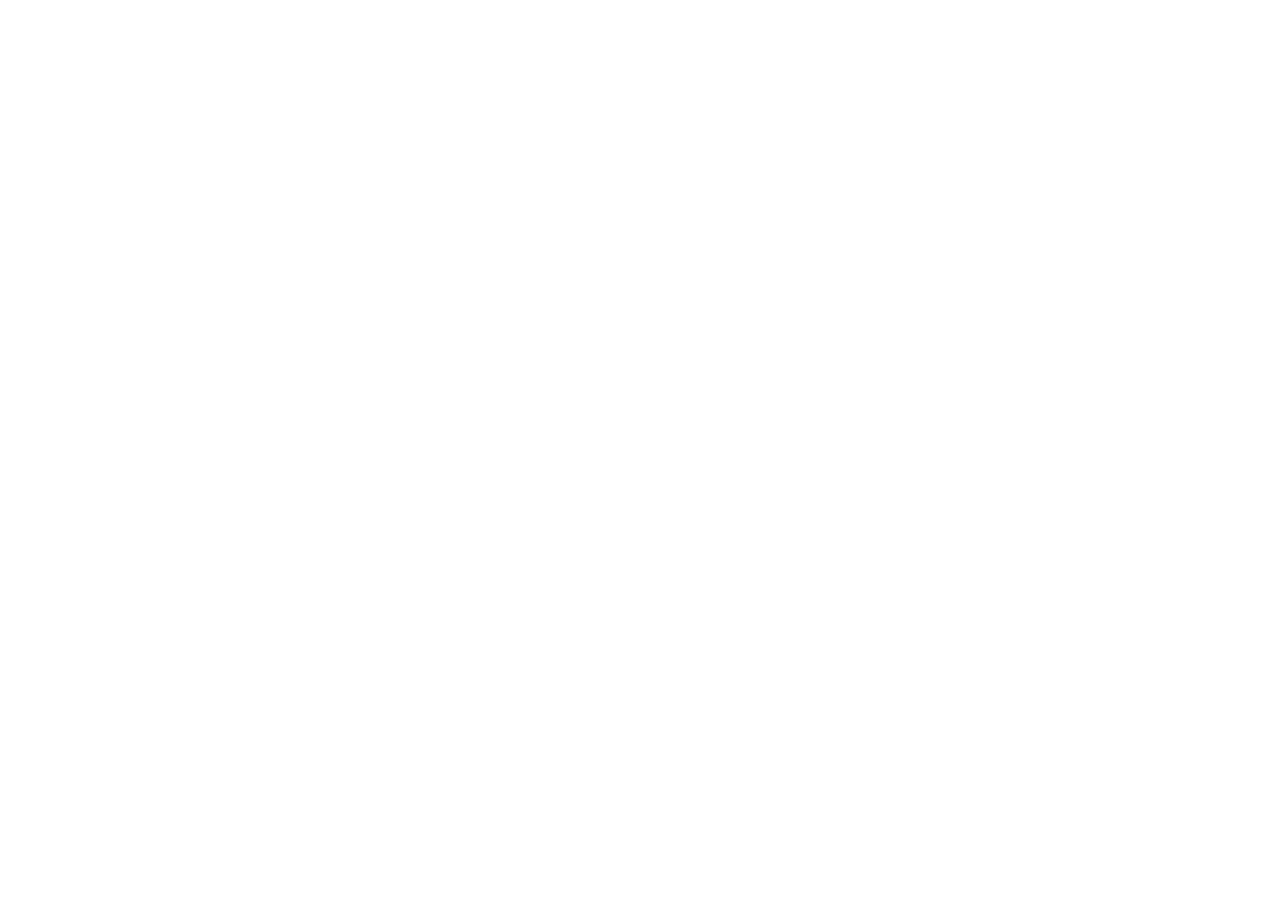
==== index.html @ e4f7a2ff "Update index.html" ====
<!DOCTYPE html>
<html lang="en">
<head>
	<meta charset="UTF-8">
	<title>Grit</title>
	<link rel="stylesheet" href="style.css">
</head>
<body>
	<div id="board">
		<div id="opponent">
			<div id="slot1"></div>
			<div id="slot2"></div>
			<div id="slot3"></div>
		</div>
		<div id="home">
			<div id="slot1"></div>
			<div id="slot2"></div>
			<div id="slot3"></div>
		</div>
	</div>
	
	<script src="backbone.js"></script>
</body>
</html>
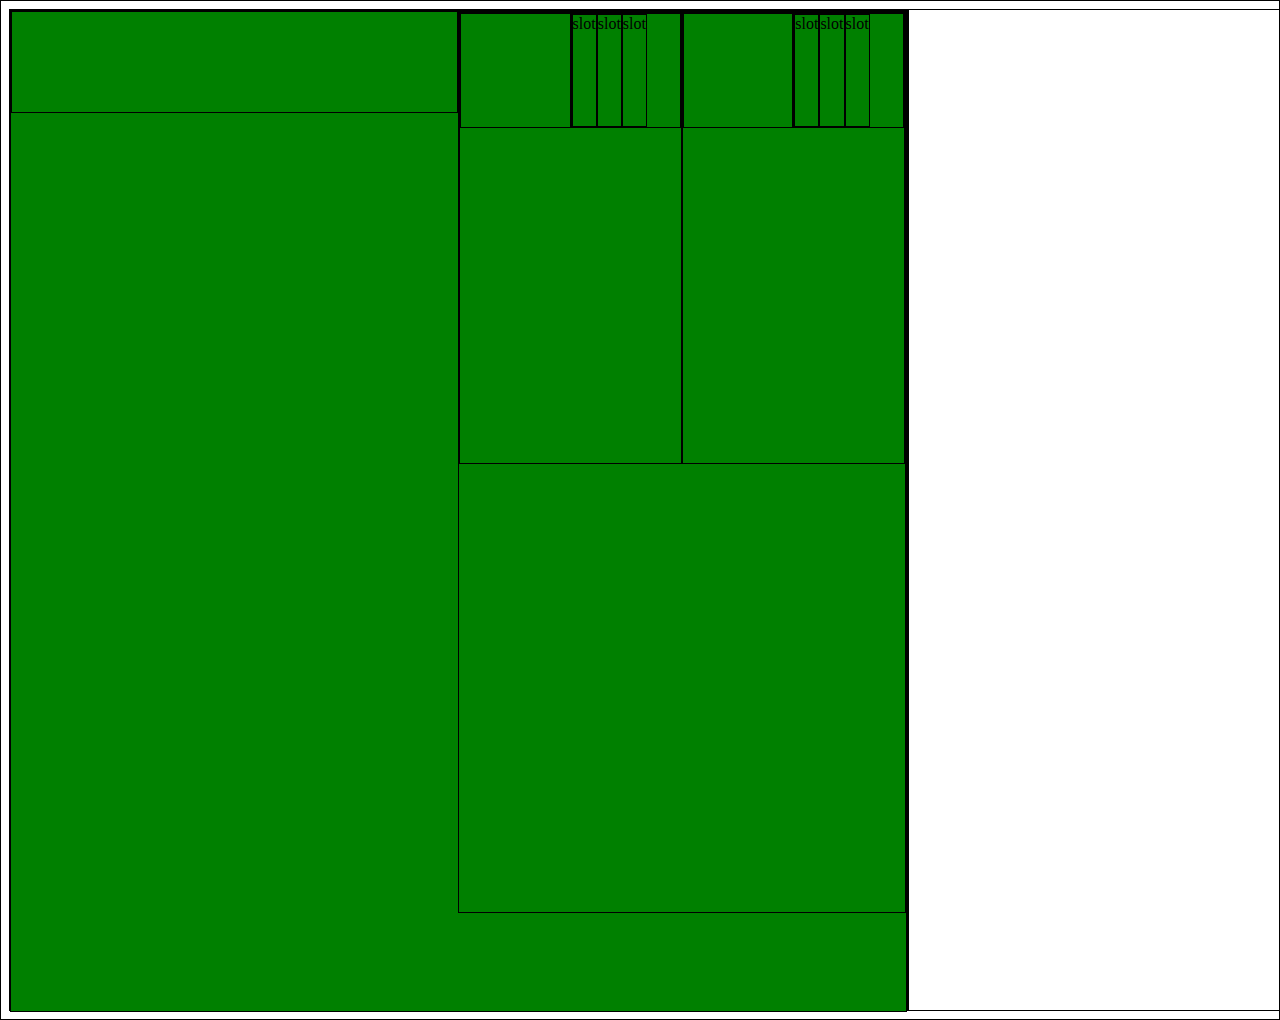
==== commit da9cf006: "Update index.html" ====
--- a/index.html
+++ b/index.html
@@ -6,19 +6,36 @@
 	<link rel="stylesheet" href="style.css">
 </head>
 <body>
-	<div id="board">
-		<div id="opponent">
-			<div id="slot1"></div>
-			<div id="slot2"></div>
-			<div id="slot3"></div>
-		</div>
-		<div id="home">
-			<div id="slot1"></div>
-			<div id="slot2"></div>
-			<div id="slot3"></div>
+	<div id="main">
+		<navbar id="navbar">
+			
+		</navbar>
+		<div id="mainPanel">
+			<div id="opponent">
+				<div class="hand">
+					
+				</div>
+				<div class="board">
+					<div class="slot">slot</div>
+					<div class="slot">slot</div>
+					<div class="slot">slot</div>
+				</div>
+			</div>
+			<div id="home">
+				<div class="hand">
+					
+				</div>
+				<div class="board">
+					<div class="slot">slot</div>
+					<div class="slot">slot</div>
+					<div class="slot">slot</div>
+				</div>
+			</div>
 		</div>
 	</div>
-	
+	<div id="sidePanel">
+		
+	</div>
 	<script src="backbone.js"></script>
 </body>
 </html>
--- a/style.css
+++ b/style.css
@@ -0,0 +1,71 @@
+* {
+  border: 1px black solid;
+}
+
+body {
+  display: flex;
+  height: 1000px;
+  width: 100%;
+}
+
+#main {
+  background-color: green;
+  display: flex;
+  height: 100%;
+  width: 70%;
+}
+
+#navbar {
+  display: flex;
+  height: 10%;
+  width: 100%;
+}
+
+#mainPanel {
+  display: flex;
+  height: 90%;
+  width: 100%;
+}
+
+#opponent {
+  display: flex;
+  height: 50%;
+  width: 100%;
+}
+
+#home {
+  display: flex;
+  height: 50%;
+  width: 100%;
+}
+
+.hand {
+  display: flex;
+  height: 25%;
+  width: 100%;
+}
+
+.board {
+  display: flex;
+  height: 25%;
+  width: 100%;
+}
+
+#SidePanel {
+  background-color: gray;
+  display: flex;
+  height: 100%;
+  width: 30%;
+}
+
+#opponent {
+  display: flex;
+  height: 50%;
+  width: 100%;
+}
+
+#home {
+  display: flex;
+  height: 50%;
+  width: 100%;
+}
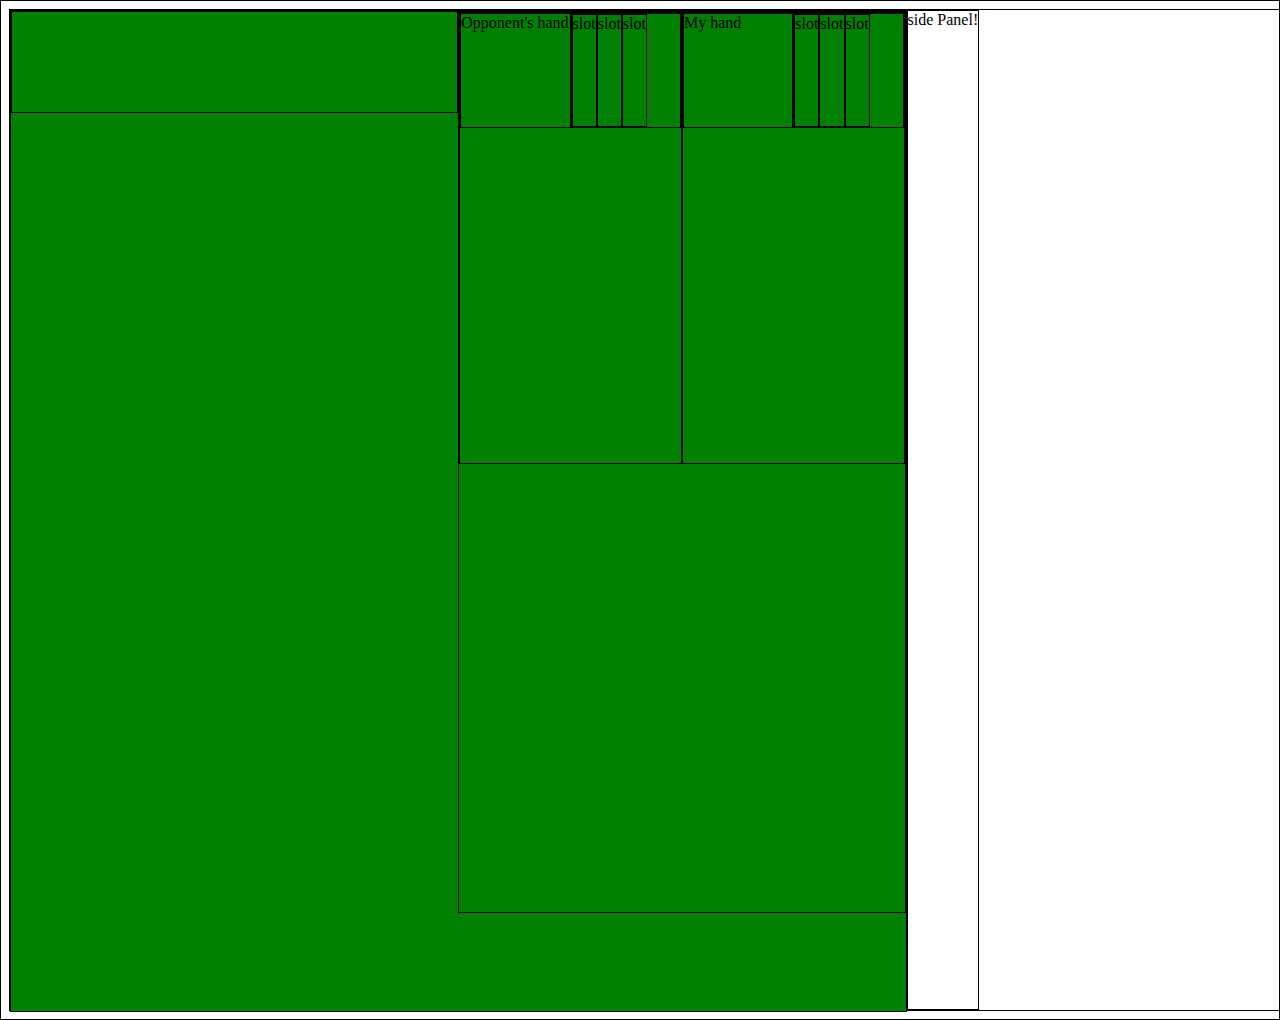
==== commit 176a65ff: "Update index.html" ====
--- a/index.html
+++ b/index.html
@@ -13,7 +13,7 @@
 		<div id="mainPanel">
 			<div id="opponent">
 				<div class="hand">
-					
+					Opponent's hand
 				</div>
 				<div class="board">
 					<div class="slot">slot</div>
@@ -23,7 +23,7 @@
 			</div>
 			<div id="home">
 				<div class="hand">
-					
+					My hand
 				</div>
 				<div class="board">
 					<div class="slot">slot</div>
@@ -34,7 +34,7 @@
 		</div>
 	</div>
 	<div id="sidePanel">
-		
+		side Panel!
 	</div>
 	<script src="backbone.js"></script>
 </body>
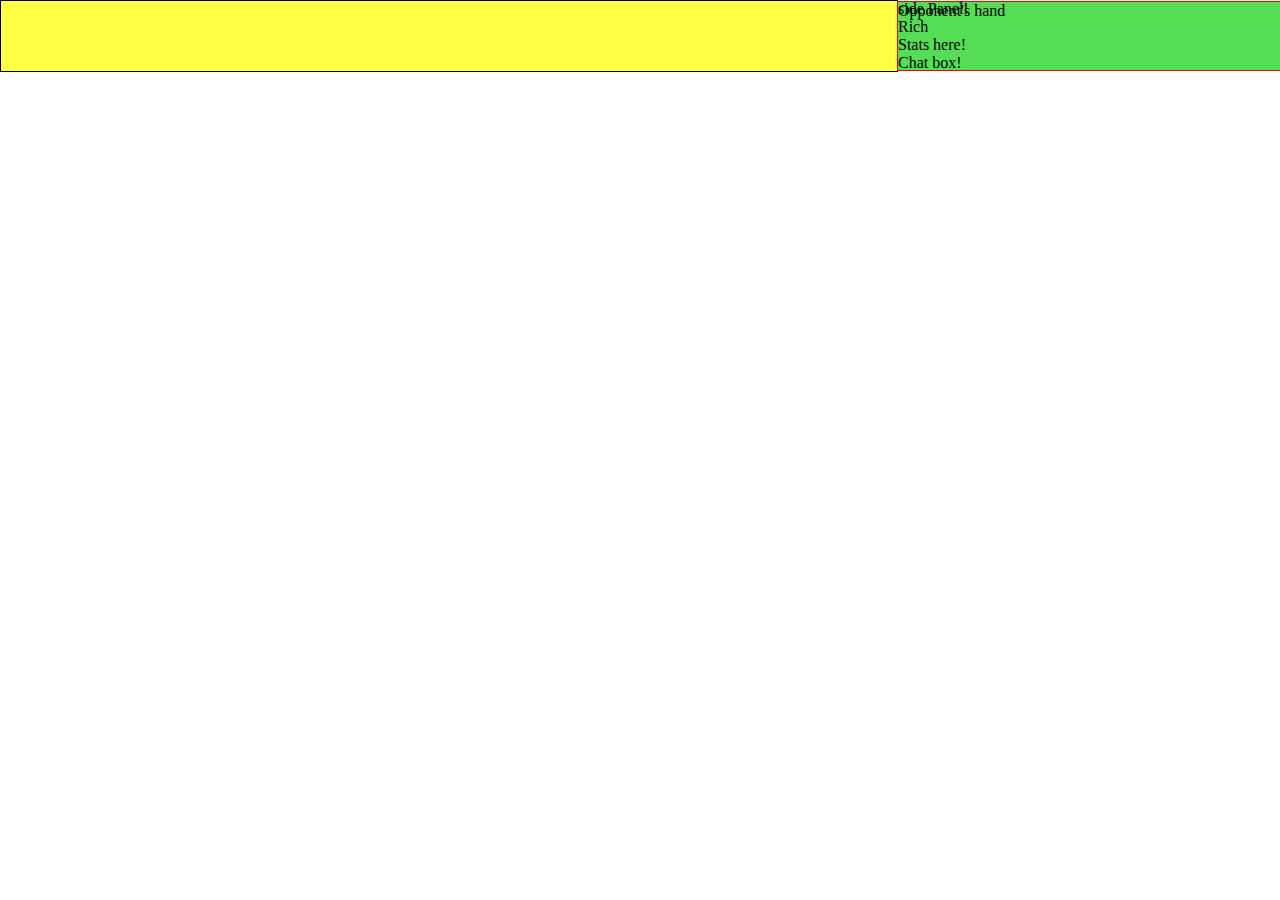
==== commit d3a0166a: "Update index.html" ====
--- a/index.html
+++ b/index.html
@@ -35,6 +35,15 @@
 	</div>
 	<div id="sidePanel">
 		side Panel!
+		<div id="user">
+			Rich
+		</div>
+		<div id="stats">
+			Stats here!
+		</div>
+		<chat>
+			Chat box!
+		</chat>
 	</div>
 	<script src="backbone.js"></script>
 </body>
--- a/style.css
+++ b/style.css
@@ -1,71 +1,80 @@
 * {
-  border: 1px black solid;
+  margin: 0;
+  padding: 0;
 }
 
 body {
   display: flex;
-  height: 1000px;
-  width: 100%;
+  min-height: 100%;
+  min-width: 100%;
 }
 
 #main {
-  background-color: green;
+  border: 1px solid black;
   display: flex;
-  height: 100%;
-  width: 70%;
+  min-height: 100%;
+  min-width: 70%;
 }
 
 #navbar {
+  background-color: #FFFF44;
   display: flex;
-  height: 10%;
-  width: 100%;
+  min-height: 10%;
+  min-width: 100%;
 }
 
 #mainPanel {
+  background-color: #55dd55;
   display: flex;
-  height: 90%;
-  width: 100%;
+  min-height: 80%;
+  min-width: 100%;
 }
 
 #opponent {
   display: flex;
-  height: 50%;
-  width: 100%;
+  min-height: 50%;
+  min-width: 100%;
 }
 
 #home {
   display: flex;
-  height: 50%;
-  width: 100%;
+  min-height: 50%;
+  min-width: 100%;
 }
 
 .hand {
+  border: 1px solid red;
   display: flex;
-  height: 25%;
-  width: 100%;
+  min-height: 20%;
+  min-width: 100%;
 }
 
 .board {
   display: flex;
-  height: 25%;
-  width: 100%;
+  min-height: 20%;
+  min-width: 100%;
+}
+
+.slot {
+  min-height: 100%;
+  min-width: 25%;
 }
 
 #SidePanel {
-  background-color: gray;
+  background-color: #333333;
   display: flex;
-  height: 100%;
-  width: 30%;
+  min-height: 100%;
+  min-width: 30%;
 }
 
 #opponent {
   display: flex;
-  height: 50%;
-  width: 100%;
+  min-height: 50%;
+  min-width: 100%;
 }
 
 #home {
   display: flex;
-  height: 50%;
-  width: 100%;
+  min-height: 50%;
+  min-width: 100%;
 }
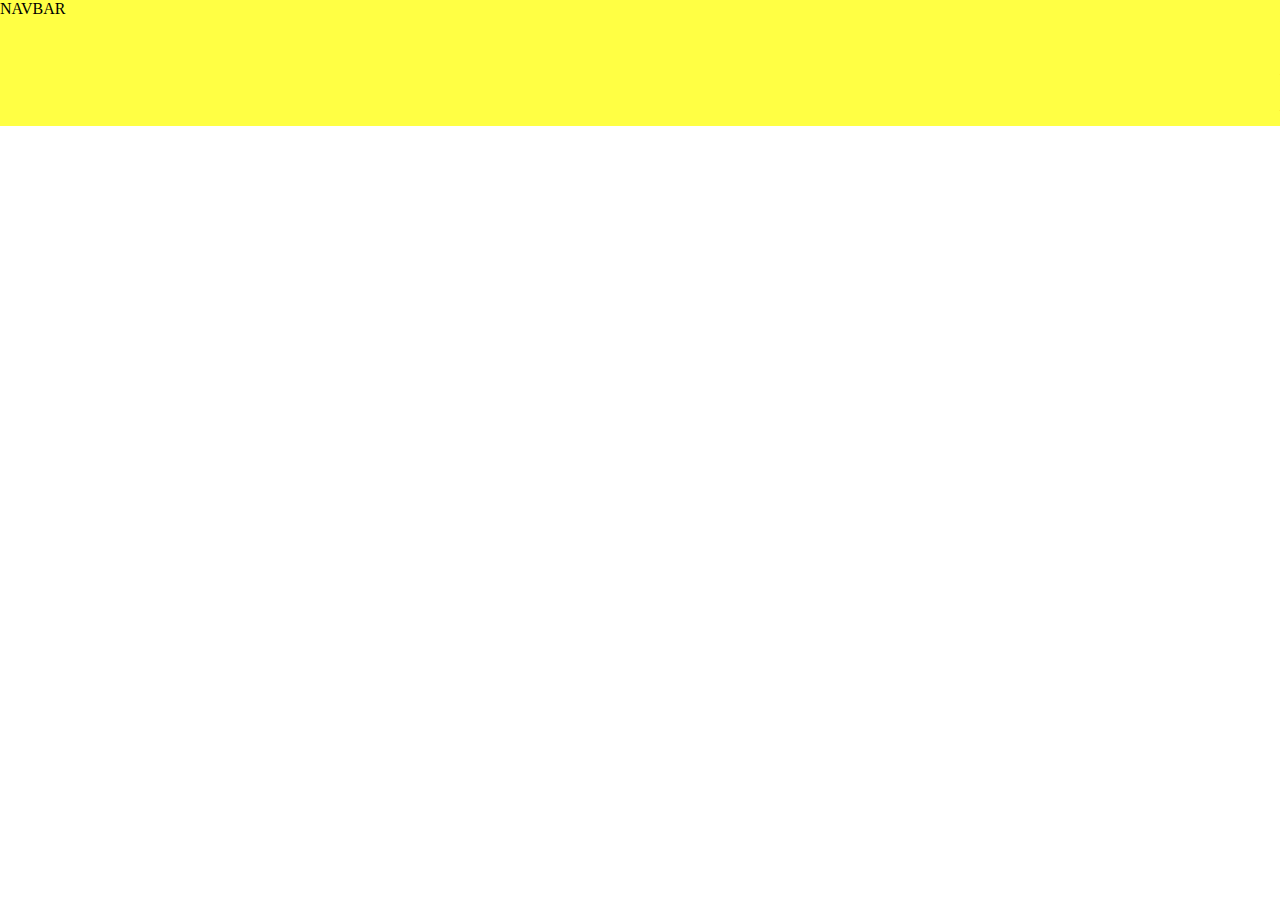
==== commit c50bc79a: "Update index.html" ====
--- a/index.html
+++ b/index.html
@@ -6,11 +6,11 @@
 	<link rel="stylesheet" href="style.css">
 </head>
 <body>
-	<div id="main">
+	<div id="mainPanel">
 		<navbar id="navbar">
-			
+			NAVBAR
 		</navbar>
-		<div id="mainPanel">
+		<div id="main">
 			<div id="opponent">
 				<div class="hand">
 					Opponent's hand
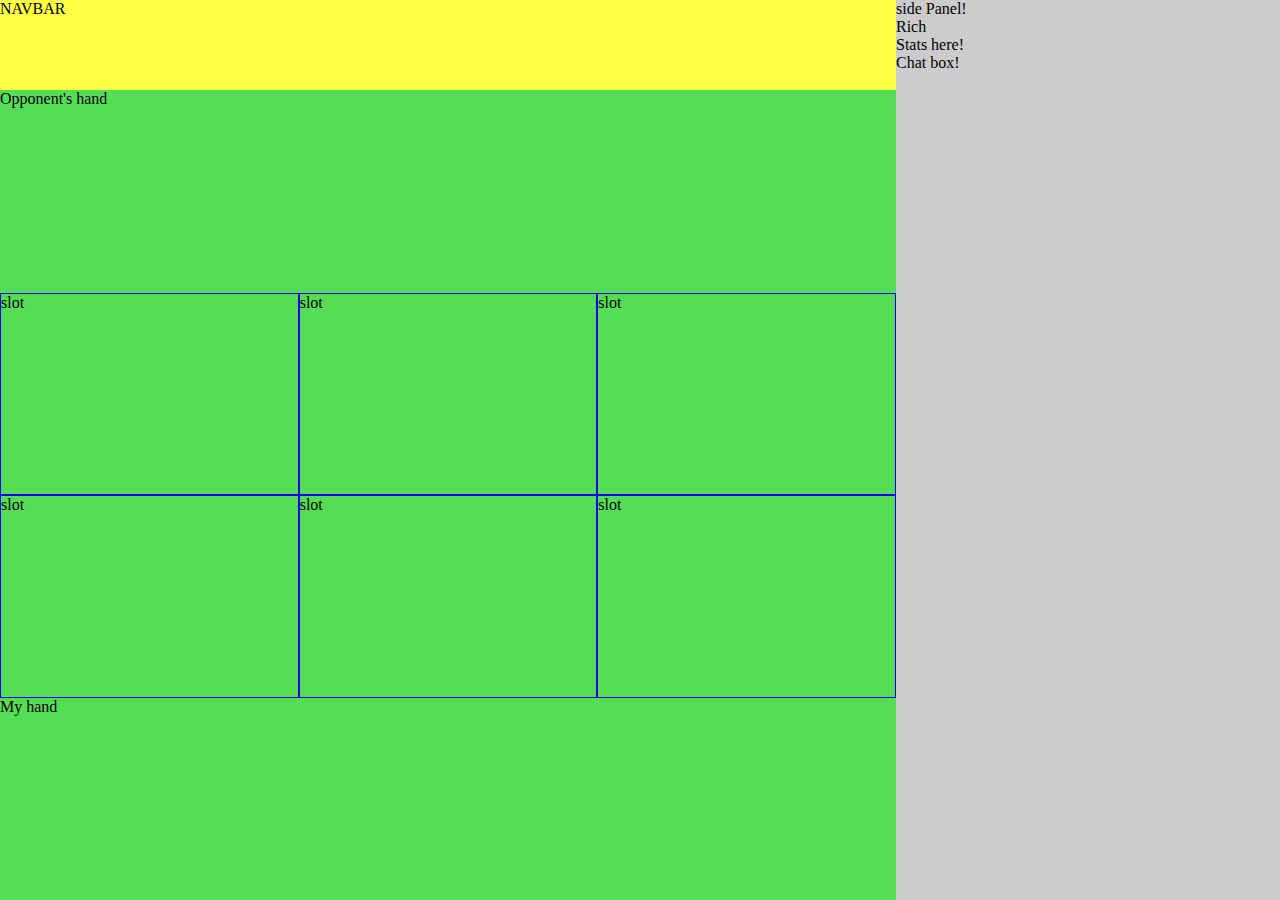
==== commit ae982196: "Updated HTML and CSS layout, connected to cloud9 IDE" ====
--- a/index.html
+++ b/index.html
@@ -7,9 +7,9 @@
 </head>
 <body>
 	<div id="mainPanel">
-		<navbar id="navbar">
+		<nav id="navbar">
 			NAVBAR
-		</navbar>
+		</nav>
 		<div id="main">
 			<div id="opponent">
 				<div class="hand">
@@ -22,13 +22,13 @@
 				</div>
 			</div>
 			<div id="home">
-				<div class="hand">
-					My hand
-				</div>
 				<div class="board">
 					<div class="slot">slot</div>
 					<div class="slot">slot</div>
 					<div class="slot">slot</div>
+				</div>
+				<div class="hand">
+					My hand
 				</div>
 			</div>
 		</div>
--- a/style.css
+++ b/style.css
@@ -1,80 +1,69 @@
-* {
-  margin: 0;
-  padding: 0;
-}
-
-body {
-  display: flex;
-  min-height: 100%;
-  min-width: 100%;
-}
-
-#main {
-  border: 1px solid black;
-  display: flex;
-  min-height: 100%;
-  min-width: 70%;
-}
-
-#navbar {
-  background-color: #FFFF44;
-  display: flex;
-  min-height: 10%;
-  min-width: 100%;
-}
-
-#mainPanel {
-  background-color: #55dd55;
-  display: flex;
-  min-height: 80%;
-  min-width: 100%;
-}
-
-#opponent {
-  display: flex;
-  min-height: 50%;
-  min-width: 100%;
-}
-
-#home {
-  display: flex;
-  min-height: 50%;
-  min-width: 100%;
-}
-
-.hand {
-  border: 1px solid red;
-  display: flex;
-  min-height: 20%;
-  min-width: 100%;
-}
-
-.board {
-  display: flex;
-  min-height: 20%;
-  min-width: 100%;
-}
-
-.slot {
-  min-height: 100%;
-  min-width: 25%;
-}
-
-#SidePanel {
-  background-color: #333333;
-  display: flex;
-  min-height: 100%;
-  min-width: 30%;
-}
-
-#opponent {
-  display: flex;
-  min-height: 50%;
-  min-width: 100%;
-}
-
-#home {
-  display: flex;
-  min-height: 50%;
-  min-width: 100%;
-}
+/* CSS reset*/
+body, html {
+  margin: 0;
+  padding: 0;
+  display: flex;
+  height: 100%;
+  width: 100%;
+}
+/*end reset*/
+
+#mainPanel {
+  height: 100%;
+  width: 70%;
+}
+
+#navbar {
+  background-color: #FF4;
+  height: 10%;
+  width: 100%;
+}
+
+#main {
+  background-color: #5d5;
+  height: 90%;
+  width: 100%;
+}
+
+#opponent {
+  height: 50%;
+  width: 100%;
+}
+
+#home {
+  height: 50%;
+  width: 100%;
+}
+
+.hand {
+  height: 50%;
+  width: 100%;
+}
+
+.board {
+  display: inline-flex;
+  height: 50%;
+  width: 100%;
+}
+
+.slot {
+  border: 1px solid blue;
+  height: calc(100% - 2px);
+  width: calc( (100% - 4px)/3);
+}
+
+#sidePanel {
+  background-color: #ccc;
+  height: 100%;
+  width: 30%;
+}
+
+#opponent {
+  height: 50%;
+  width: 100%;
+}
+
+#home {
+  height: 50%;
+  width: 100%;
+}
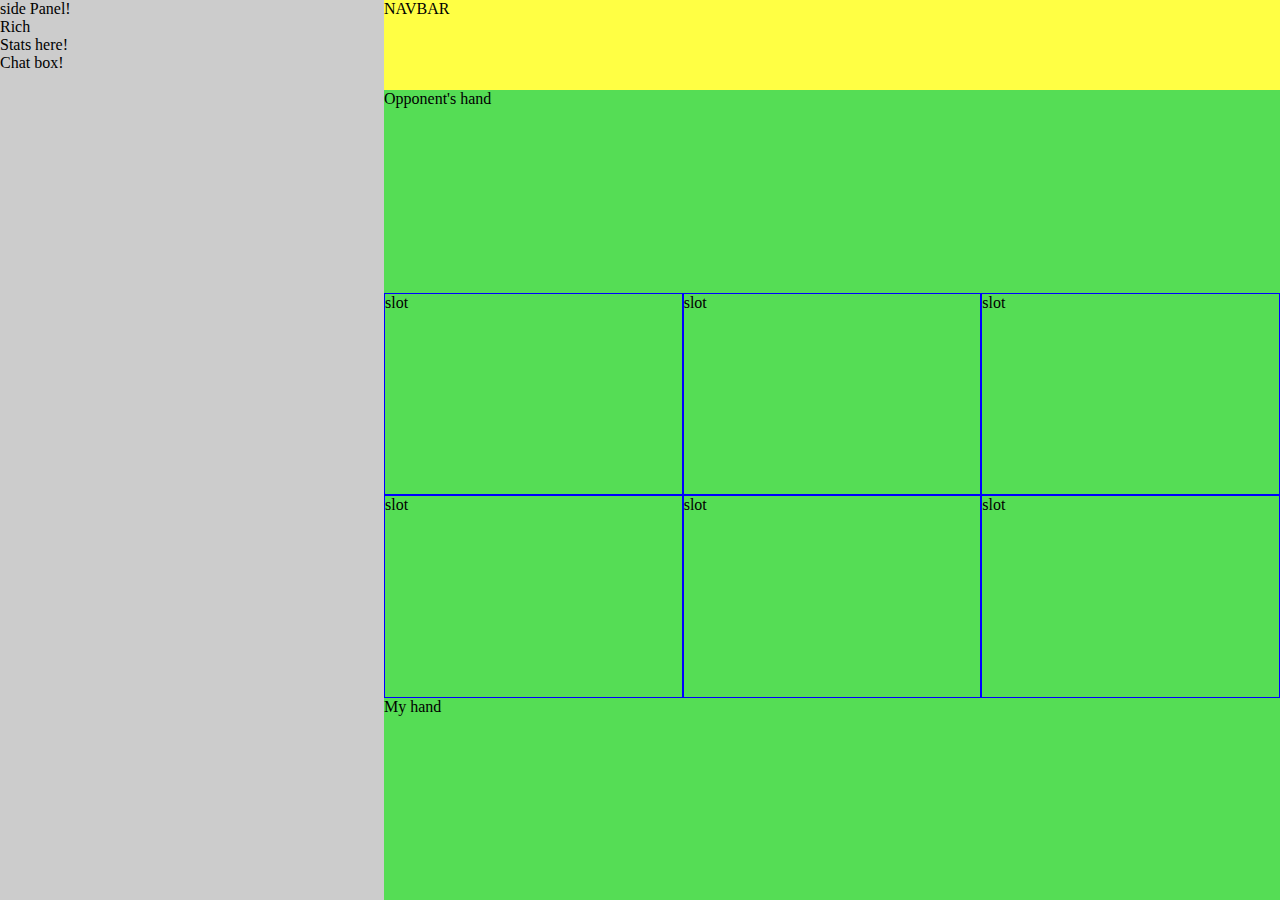
==== commit ab387c7f: "moved sidePanel to left" ====
--- a/index.html
+++ b/index.html
@@ -6,6 +6,18 @@
 	<link rel="stylesheet" href="style.css">
 </head>
 <body>
+	<div id="sidePanel">
+		side Panel!
+		<div id="user">
+			Rich
+		</div>
+		<div id="stats">
+			Stats here!
+		</div>
+		<chat>
+			Chat box!
+		</chat>
+	</div> 
 	<div id="mainPanel">
 		<nav id="navbar">
 			NAVBAR
@@ -33,18 +45,6 @@
 			</div>
 		</div>
 	</div>
-	<div id="sidePanel">
-		side Panel!
-		<div id="user">
-			Rich
-		</div>
-		<div id="stats">
-			Stats here!
-		</div>
-		<chat>
-			Chat box!
-		</chat>
-	</div>
 	<script src="backbone.js"></script>
 </body>
 </html>
--- a/style.css
+++ b/style.css
@@ -67,3 +67,15 @@
   height: 50%;
   width: 100%;
 }
+
+@media handheld, screen and (max-width: 40em){
+  #sidePanel {
+    display: none;
+  }
+  #mainPanel {
+    width: 100%;
+  }
+  #home {
+    background-color: red;
+  }
+}
